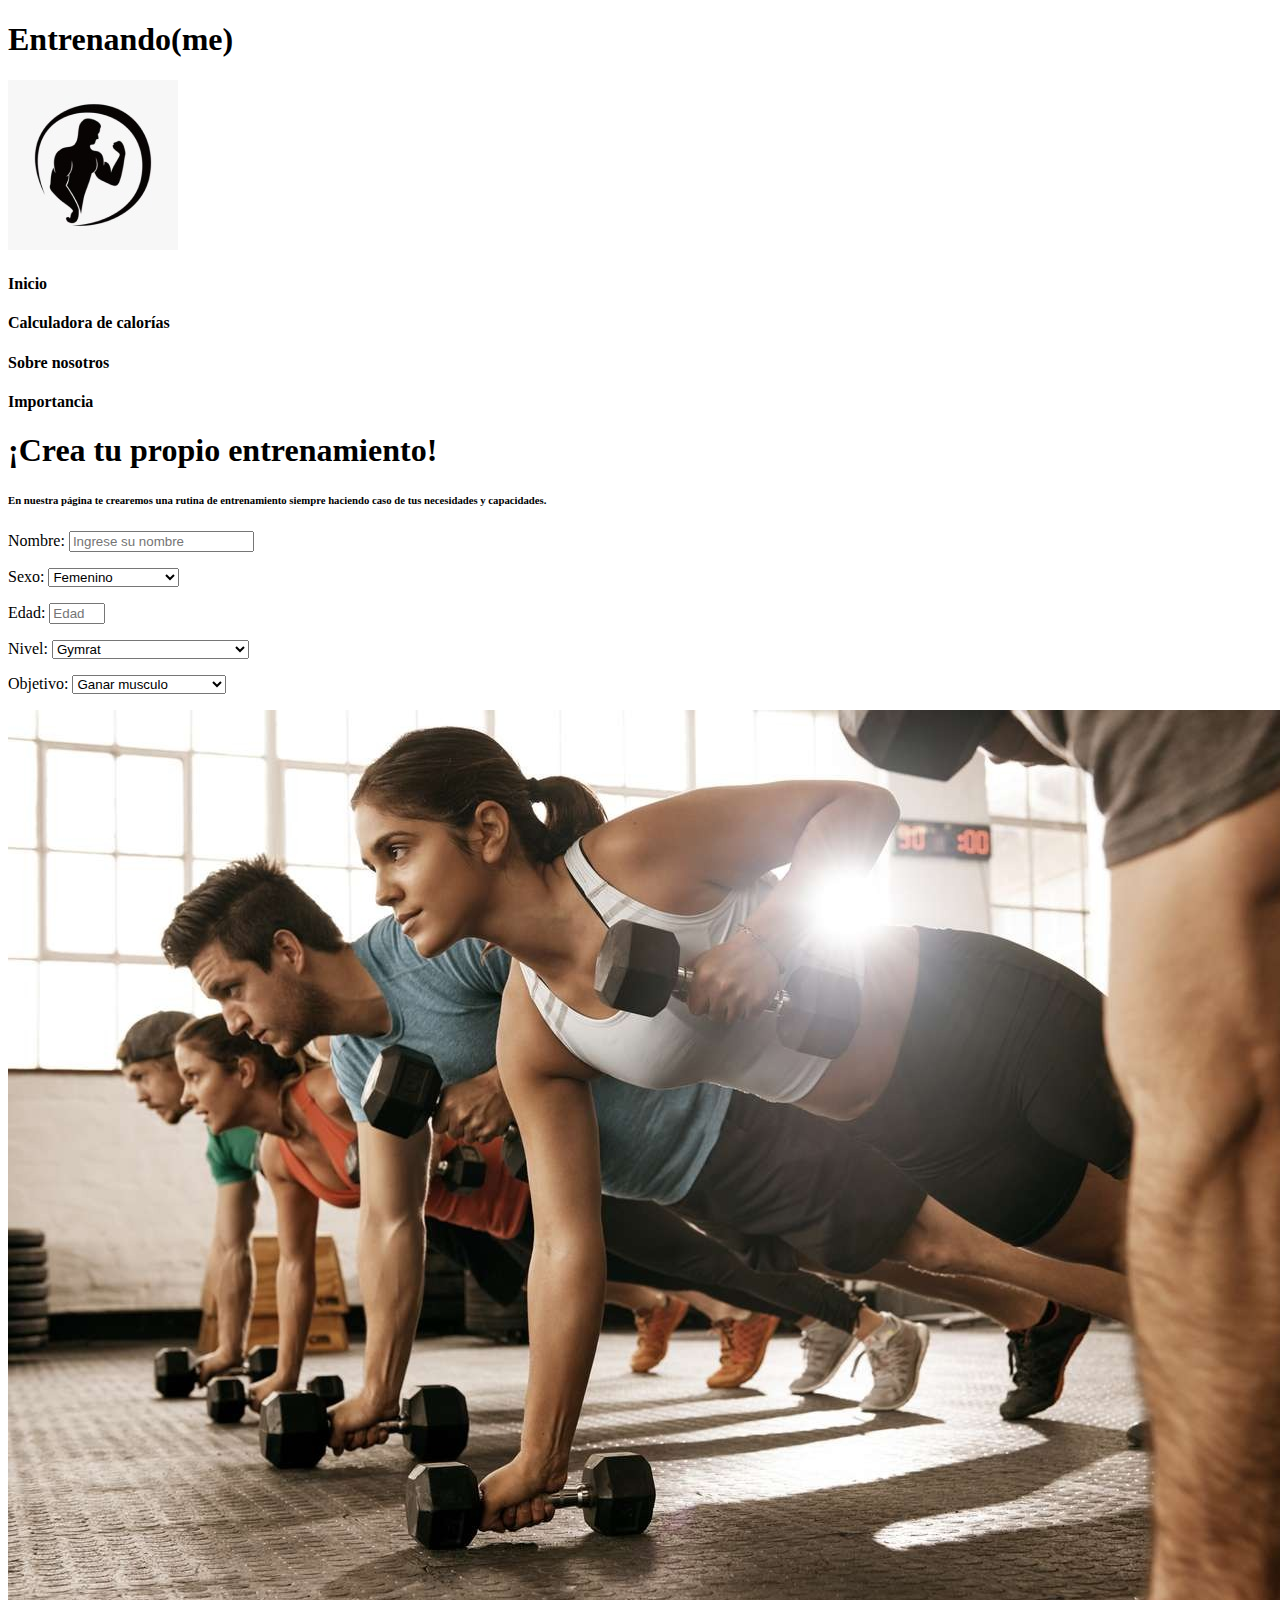
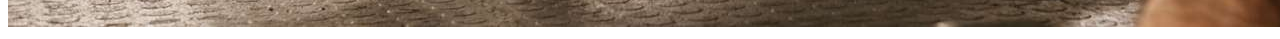
==== index.html @ a4575901 "Se agrego el html de la pagina principal y recursos graficos" ====
<!DOCTYPE html>
<html lang="en" xmlns="http://www.w3.org/1999/html">
<head>
    <meta charset="UTF-8">
    <title>Entrenando(me)</title>
    <meta content="Bautista Juncos y Sofia Oliveto" name="author">
    <meta content="Proyecto para Laboratorio de Computacion II" name="description">
    <meta content="entrenamiento, rutina, salud, calorias" name="keywords">
</head>
<body>
<header>
    <h1>Entrenando(me)</h1>
    <img src="Recursos/Logo.jpeg">
</header>
<nav>
    <h4>Inicio </h4>
    <h4>Calculadora de calorías</h4>
    <h4>Sobre nosotros</h4>
    <h4>Importancia</h4>
</nav>
<main>
    <h1>¡Crea tu propio entrenamiento!</h1>
    <h6>En nuestra página te crearemos una rutina de entrenamiento siempre haciendo caso de tus necesidades y capacidades.</h6>
    <p>
        <label for="nombre">Nombre:</label>
        <input type="text" name="nombre" placeholder="Ingrese su nombre" id="nombre">
    </p>
    <p>
        <label for="sexo"> Sexo:
        <select name="sexo" id="sexo">
            <option value="femenino">Femenino</option>
            <option value="masculino">Masculino</option>
            <option value="nodecirlo">Prefiero no decirlo</option>
        </select>
        </label>
    </p>
    <p>
        <label for="edad">Edad:</label>
        <input type="number" min="12" max="90" name="edad" placeholder="Edad" id="edad">
    </p>
    <p>
        <label for="nivel"> Nivel:
        <select name="nivel" id="nivel">
            <option value="avanzado">Gymrat</option>
            <option value="medio">Me manejo</option>
            <option value="principiante">No sé que es una mancuerna</option>
        </select>
        </label>
    </p>
    <p>
        <label for="objetivo">Objetivo:
        <select name="objetivo" id="objetivo">
            <option value="musculo">Ganar musculo</option>
            <option value="peso">Bajar de peso</option>
            <option value="mantencion">Mantenerme en forma</option>
        </select>
        </label>
    </p>
    <img src="Recursos/ImagenInicio.jpeg">
</main>
</body>
</html>
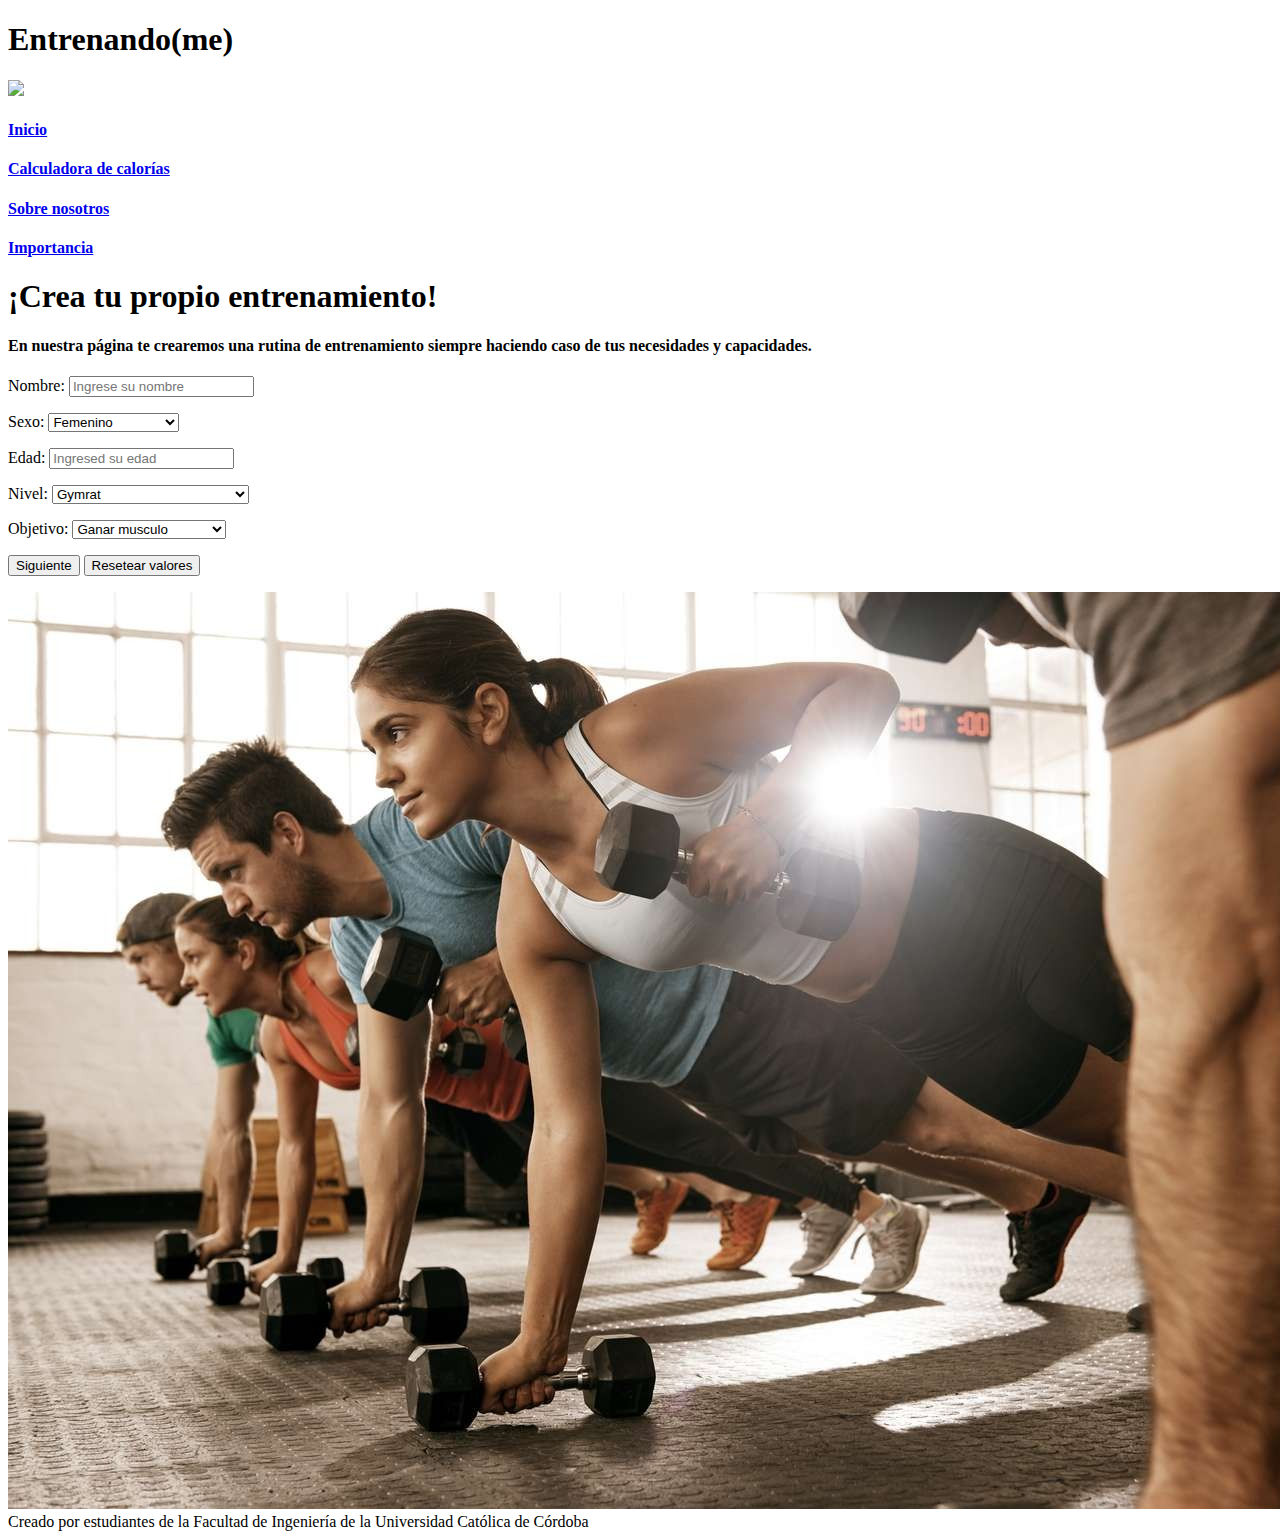
==== commit a50be48a: "Pagina de rutina con imagenes y leves modificaciones en otras (ej: reset button)" ====
--- a/index.html
+++ b/index.html
@@ -3,24 +3,35 @@
 <head>
     <meta charset="UTF-8">
     <title>Entrenando(me)</title>
-    <meta content="Bautista Juncos y Sofia Oliveto" name="author">
-    <meta content="Proyecto para Laboratorio de Computacion II" name="description">
-    <meta content="entrenamiento, rutina, salud, calorias" name="keywords">
+    <meta name="author" content="Bautista Juncos y Sofia Oliveto" >
+    <meta name="description" content="Proyecto para Laboratorio de Computacion II" >
+    <meta name="keywords" content="entrenamiento, rutina, salud, calorias" >
+
+    <link rel="shorcut icon" href="Recursos\Logo.png">
+
 </head>
 <body>
 <header>
     <h1>Entrenando(me)</h1>
-    <img src="Recursos/Logo.jpeg">
+    <img src="Recursos/Logo.png" width="40">
 </header>
-<nav>
-    <h4>Inicio </h4>
-    <h4>Calculadora de calorías</h4>
-    <h4>Sobre nosotros</h4>
-    <h4>Importancia</h4>
+
+<nav class="menu">
+    <a href="index.html"><h4>Inicio</h4></a>
+    <a href="Calculadora.html"><h4>Calculadora de calorías</h4></a>
+    <a href="SobreNosotros.html"><h4>Sobre nosotros</h4></a>
+    <a href="Importancia.html"><h4>Importancia</h4></a>
 </nav>
+
 <main>
+
+    <div id="introindex">
     <h1>¡Crea tu propio entrenamiento!</h1>
-    <h6>En nuestra página te crearemos una rutina de entrenamiento siempre haciendo caso de tus necesidades y capacidades.</h6>
+    <h4>En nuestra página te crearemos una rutina de entrenamiento siempre haciendo caso de tus necesidades y capacidades.</h4>
+    </div>
+
+    <div id="formulariousuario">
+    <form action="SeleccionMusculos.html">
     <p>
         <label for="nombre">Nombre:</label>
         <input type="text" name="nombre" placeholder="Ingrese su nombre" id="nombre">
@@ -36,7 +47,7 @@
     </p>
     <p>
         <label for="edad">Edad:</label>
-        <input type="number" min="12" max="90" name="edad" placeholder="Edad" id="edad">
+        <input type="number" name="edad" placeholder="Ingresed su edad" id="edad">
     </p>
     <p>
         <label for="nivel"> Nivel:
@@ -56,7 +67,21 @@
         </select>
         </label>
     </p>
+    <p>
+        <button name="senddata" type="submit">Siguiente </button>
+        <button name="borrar" type="reset">Resetear valores</button>
+    </p>
+    </form>
+    </div>
+
     <img src="Recursos/ImagenInicio.jpeg">
+
 </main>
+
+<footer>
+    Creado por estudiantes de la Facultad de Ingeniería de la Universidad Católica de Córdoba
+</footer>
+
 </body>
+
 </html>